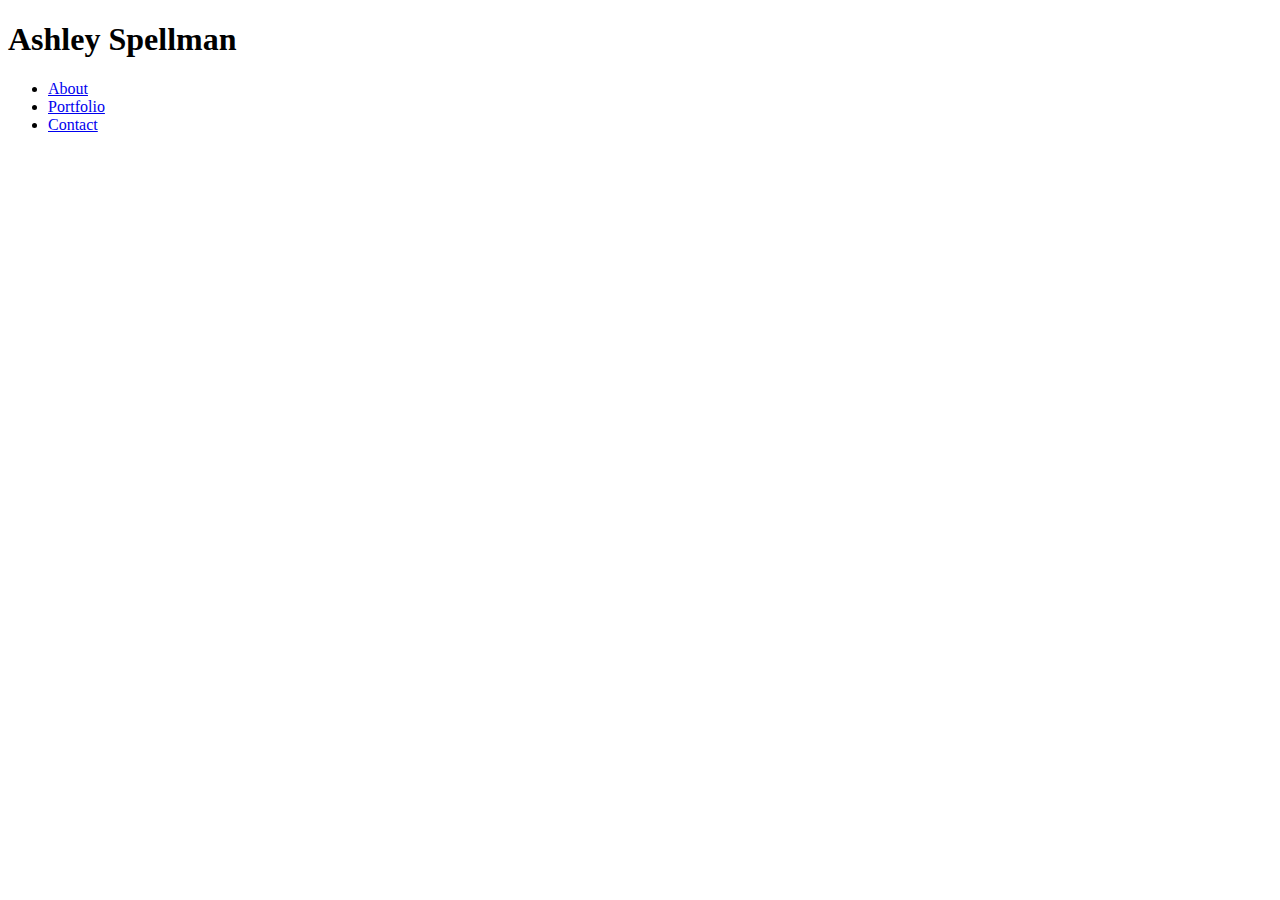
==== index.html @ f2443ce3 "initial site files" ====
<!DOCTYPE html>
<html>
<head>
	<title>Ashley Spellman</title>
	<link rel="stylesheet" type="text/css" href="style.css">
</head>
<body>

<header>
	<h1 class="headbox">
		Ashley Spellman
	</h1>

	<ul class="nav">
		<li><a href="index.html">About</a></li>
		<li><a href="#">Portfolio</a></li>
		<li><a href="#">Contact</a></li>
	</ul>
	

</header>

<section class="container">
	
	<article class="box1">
		
	</article>

	<aside class="box2">
		
	</aside>
</section>

<footer></footer>

</body>
</html>
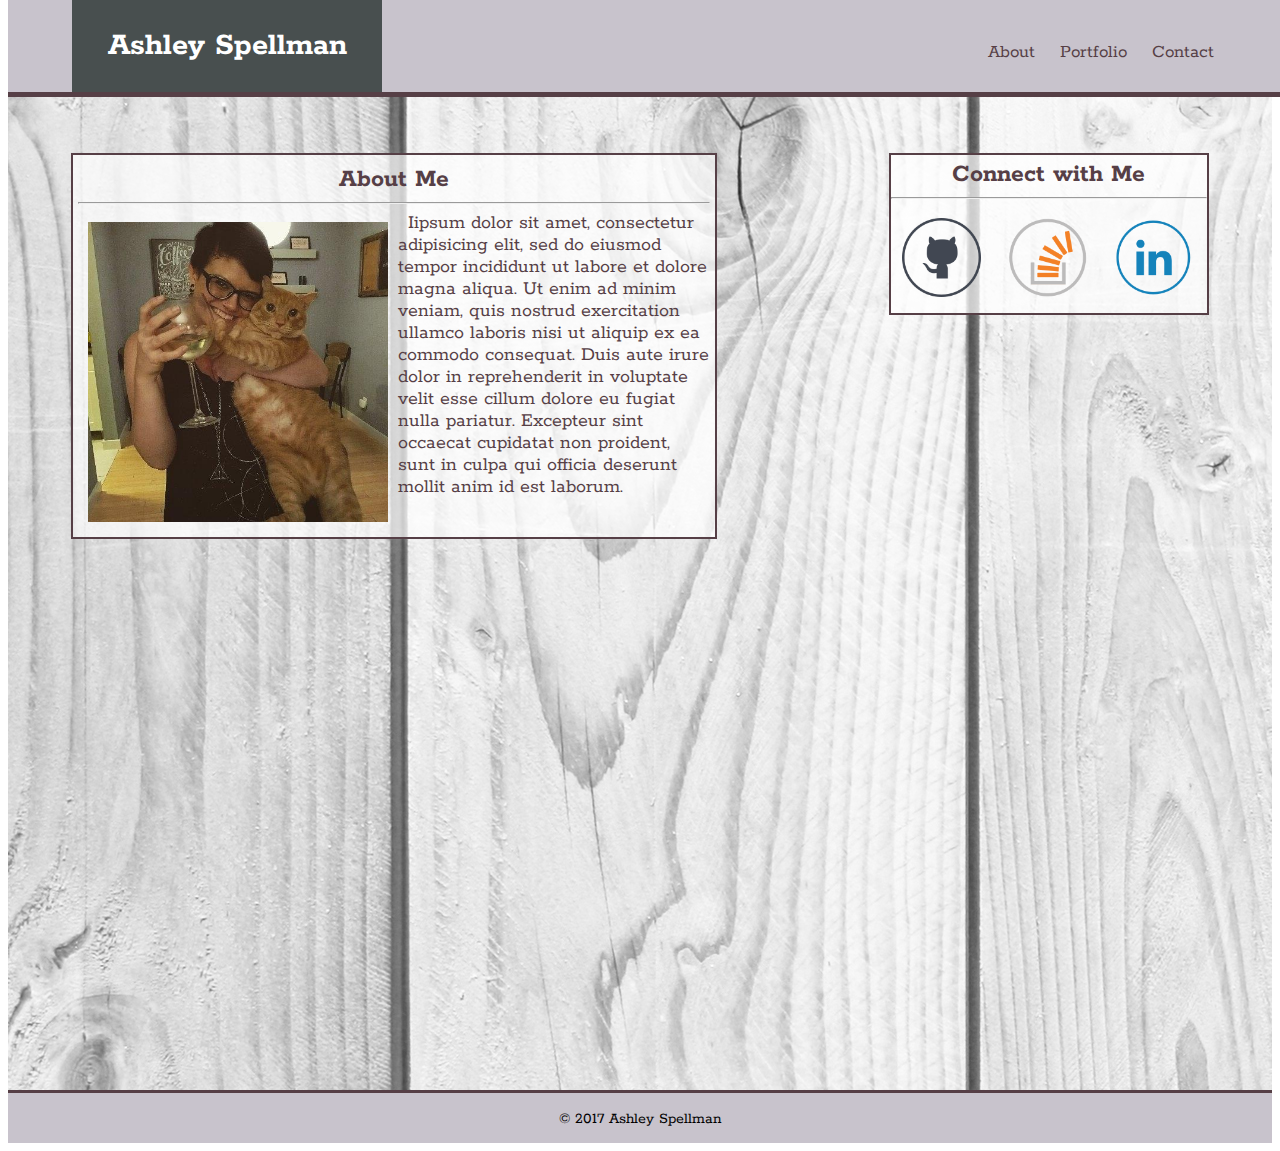
==== commit 1b41bab9: "Sunday night work" ====
--- a/index.html
+++ b/index.html
@@ -2,7 +2,8 @@
 <html>
 <head>
 	<title>Ashley Spellman</title>
-	<link rel="stylesheet" type="text/css" href="style.css">
+	<link rel="stylesheet" type="text/css" href="assets/css/style.css">
+	<link href="https://fonts.googleapis.com/css?family=Rokkitt:400,700" rel="stylesheet">
 </head>
 <body>
 
@@ -23,15 +24,30 @@
 <section class="container">
 	
 	<article class="box1">
+		<h1>About Me</h1>
+		<hr>
+		<img src="assets/images/me.jpg" alt="Ashley Spellman" id="profile-pic">
+		<p>Iipsum dolor sit amet, consectetur adipisicing elit, sed do eiusmod
+		tempor incididunt ut labore et dolore magna aliqua. Ut enim ad minim veniam,
+		quis nostrud exercitation ullamco laboris nisi ut aliquip ex ea commodo
+		consequat. Duis aute irure dolor in reprehenderit in voluptate velit esse
+		cillum dolore eu fugiat nulla pariatur. Excepteur sint occaecat cupidatat non
+		proident, sunt in culpa qui officia deserunt mollit anim id est laborum.</p>
 		
 	</article>
 
 	<aside class="box2">
-		
+		<h1>Connect with Me</h1>
+		<hr>
+		<a href="#"><img src="assets/images/github.png" alt="github" class="icon"></a>
+		<a href="#"><img src="assets/images/stackoverflow.png" alt="github" class="icon"></a>
+		<a href="#"><img src="assets/images/linkedin.png" alt="github" class="icon"></a>
 	</aside>
 </section>
 
-<footer></footer>
+<footer>
+	<p>&copy 2017 Ashley Spellman</p>
+</footer>
 
 </body>
 </html>--- a/assets/css/style.css
+++ b/assets/css/style.css
@@ -0,0 +1,140 @@
+* {
+	font-family: 'Rokkitt', serif;
+}
+
+header {
+	background-color: #c8c3cc;
+/*	height: 100px;*/
+	width:100%;
+	position: fixed;
+	top: 0px;
+	border-bottom: 5px solid #563f46;
+	overflow: hidden;
+}
+
+.headbox {
+/*	height: 46px;*/
+    width: 20%;
+    background-color: #484f4f;
+    color: white;
+    float: left;
+    margin-left: 5%;
+    position: fixed;
+    margin-top: 0px;
+    padding: 27px;
+    text-align: center;
+    font-size: 33px;
+    overflow: hidden;
+}
+
+.nav {
+	list-style: none;
+	float: right;
+	margin-right: 5%;
+	font-size: 19px;
+}
+
+.nav li {
+	display: inline-block;
+	padding: 10px;
+	color: #563f46;
+	margin-top: 5%;
+}
+
+.nav li a:link, .nav li a:visited {
+	color: #563f46;
+	text-decoration: none;
+}
+
+.nav li a:hover {
+	color: #563f46;
+	font-weight: bold;
+}
+
+.nav li a:active {
+	color: #563f46;
+	font-weight: bold;
+	background-color:#8ca3a3;
+	border: 1px solid #563f46;
+}
+
+
+
+.container {
+	background: url('../images/wood.jpg') no-repeat;
+	background-size: 100%
+	width: 100%;
+	height: 1000px;
+	margin: auto;
+	margin-top: 90px;
+
+}
+
+.box1 {
+	width: 50%;
+/*	height: 300px;*/
+	border: 2px solid #563f46;
+	float: left;
+	margin: 5%;
+	background-color: rgba(255,255,255,0.7);
+	color: #563f46;
+	padding: 5px;
+}
+
+.box1 h1 {
+	margin: 0px auto;
+	text-align: center;
+	font-size: 26px;
+	margin-top:5px;
+}
+
+#profile-pic {
+	height: 300px;
+	width: 300px;
+	display: inline;
+	float: left;
+	padding: 10px;
+}
+
+.box1 p {
+	display: inline;
+	font-size: 20px;
+	padding: 10px;
+}
+
+.box2 {
+	width: 25%;
+/*	height: 200px;*/
+	border: 2px solid #563f46;
+	float: right;
+	background-color: rgba(255,255,255,0.7);
+	color: #563f46;
+	float: right;
+	margin: 5%;
+}
+
+.box2 h1 {
+	margin: 0px auto;
+	text-align: center;
+	font-size: 26px;
+	margin-top: 5px;
+}
+
+.icon {
+	display: inline: block;
+	width: 25%;
+	margin: 3.5%;
+}
+
+footer {
+	background-color: #c8c3cc;
+	height: 50px;
+	width: 100%;
+	border-top: 3px solid #563f46;
+}
+
+footer p{
+	margin: 0px auto;
+	text-align: center;
+	padding-top: 17px;
+}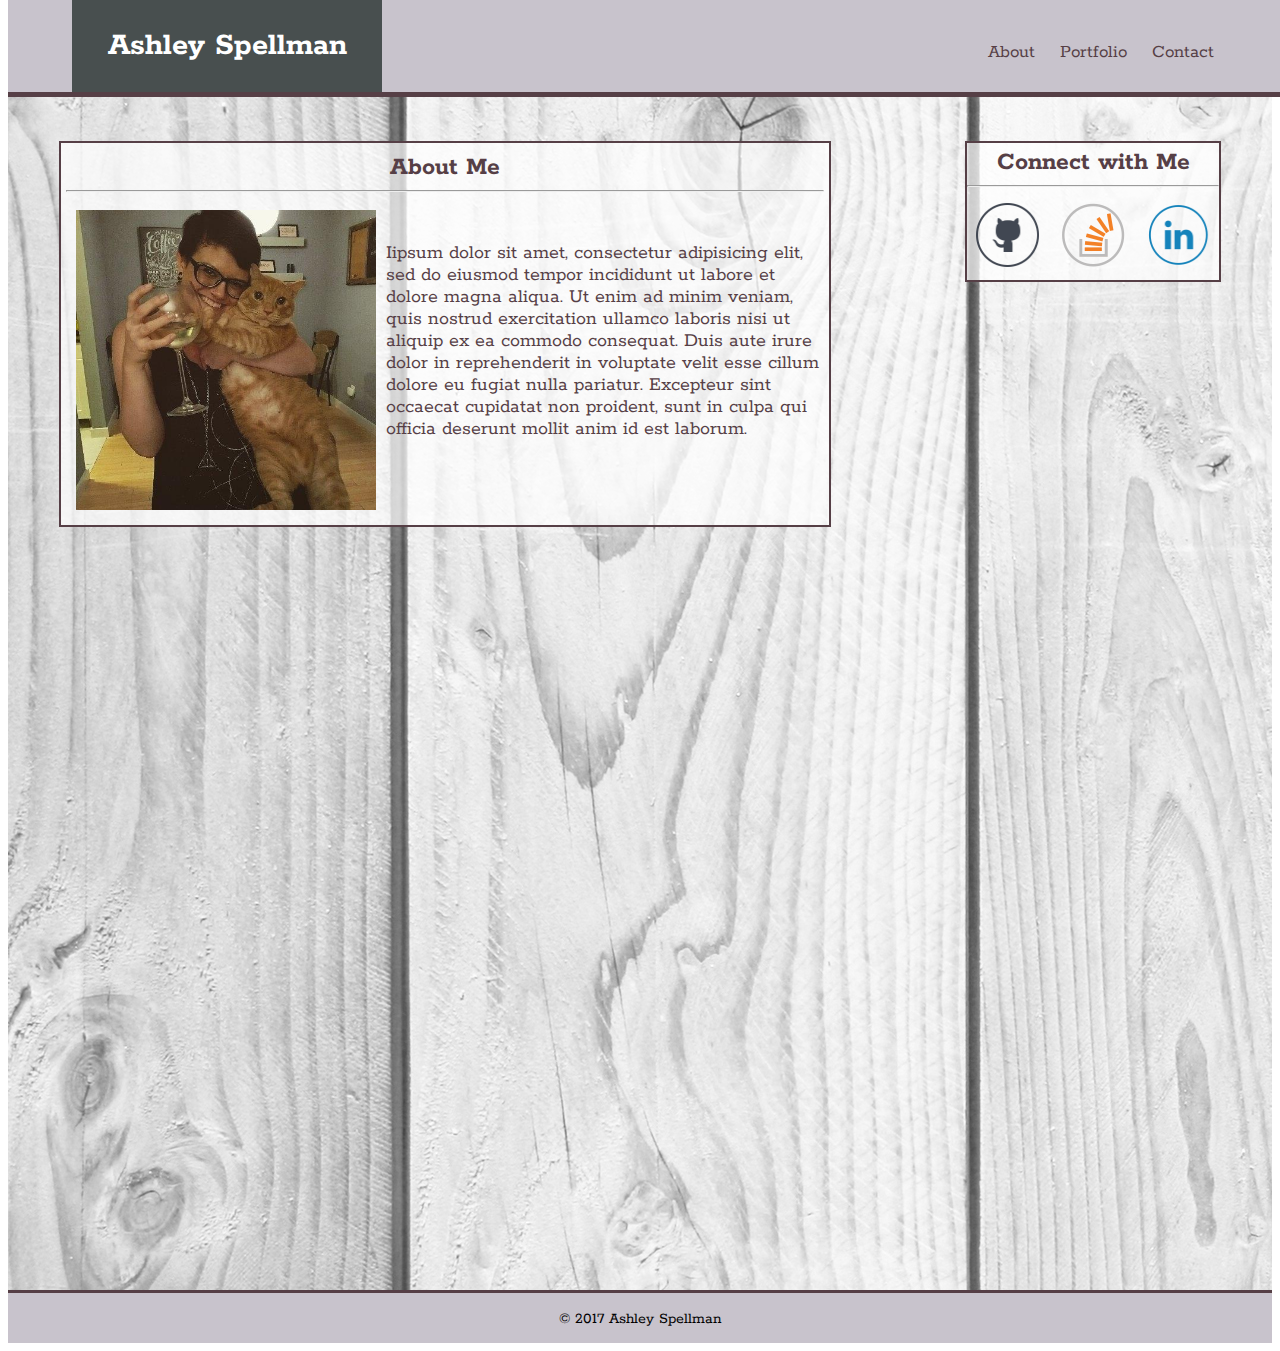
==== commit d49abd34: "Second Sunday push" ====
--- a/index.html
+++ b/index.html
@@ -8,14 +8,14 @@
 <body>
 
 <header>
-	<h1 class="headbox">
+	<a href="index.html"><h1 class="headbox">
 		Ashley Spellman
-	</h1>
+	</h1></a>
 
 	<ul class="nav">
 		<li><a href="index.html">About</a></li>
-		<li><a href="#">Portfolio</a></li>
-		<li><a href="#">Contact</a></li>
+		<li><a href="portfolio.html">Portfolio</a></li>
+		<li><a href="contact.html">Contact</a></li>
 	</ul>
 	
 
@@ -27,7 +27,7 @@
 		<h1>About Me</h1>
 		<hr>
 		<img src="assets/images/me.jpg" alt="Ashley Spellman" id="profile-pic">
-		<p>Iipsum dolor sit amet, consectetur adipisicing elit, sed do eiusmod
+		<p class="bio">Iipsum dolor sit amet, consectetur adipisicing elit, sed do eiusmod
 		tempor incididunt ut labore et dolore magna aliqua. Ut enim ad minim veniam,
 		quis nostrud exercitation ullamco laboris nisi ut aliquip ex ea commodo
 		consequat. Duis aute irure dolor in reprehenderit in voluptate velit esse
--- a/assets/css/style.css
+++ b/assets/css/style.css
@@ -39,6 +39,7 @@
 	padding: 10px;
 	color: #563f46;
 	margin-top: 5%;
+/*	border: 2px solid black;*/
 }
 
 .nav li a:link, .nav li a:visited {
@@ -64,18 +65,18 @@
 	background: url('../images/wood.jpg') no-repeat;
 	background-size: 100%
 	width: 100%;
-	height: 1000px;
+	height: 1200px;
 	margin: auto;
 	margin-top: 90px;
 
 }
 
 .box1 {
-	width: 50%;
+	width: 60%;
 /*	height: 300px;*/
 	border: 2px solid #563f46;
 	float: left;
-	margin: 5%;
+	margin: 4%;
 	background-color: rgba(255,255,255,0.7);
 	color: #563f46;
 	padding: 5px;
@@ -96,21 +97,20 @@
 	padding: 10px;
 }
 
-.box1 p {
-	display: inline;
+.box1 .bio {
 	font-size: 20px;
-	padding: 10px;
+	margin-top: 50px;
 }
 
 .box2 {
-	width: 25%;
+	width: 20%;
 /*	height: 200px;*/
 	border: 2px solid #563f46;
 	float: right;
 	background-color: rgba(255,255,255,0.7);
 	color: #563f46;
 	float: right;
-	margin: 5%;
+	margin: 4%;
 }
 
 .box2 h1 {
@@ -137,4 +137,39 @@
 	margin: 0px auto;
 	text-align: center;
 	padding-top: 17px;
+}
+
+/*CONTACT PAGE*/
+
+.contact {
+	display: block;
+}
+
+form {
+	padding-left: 5%;
+}
+
+.form-font{
+	font-size: 20px;
+}
+
+form p {
+	display: block;
+}
+
+form button {
+	background-color: #563f46;
+	color: white;
+	padding: 15px;
+	margin: 5px;
+}
+
+
+/*CONTACT*/
+
+.portfolio-pic {
+	width: 75%;
+	margin: 0px auto;
+	display: block;
+	margin-bottom: 20px;
 }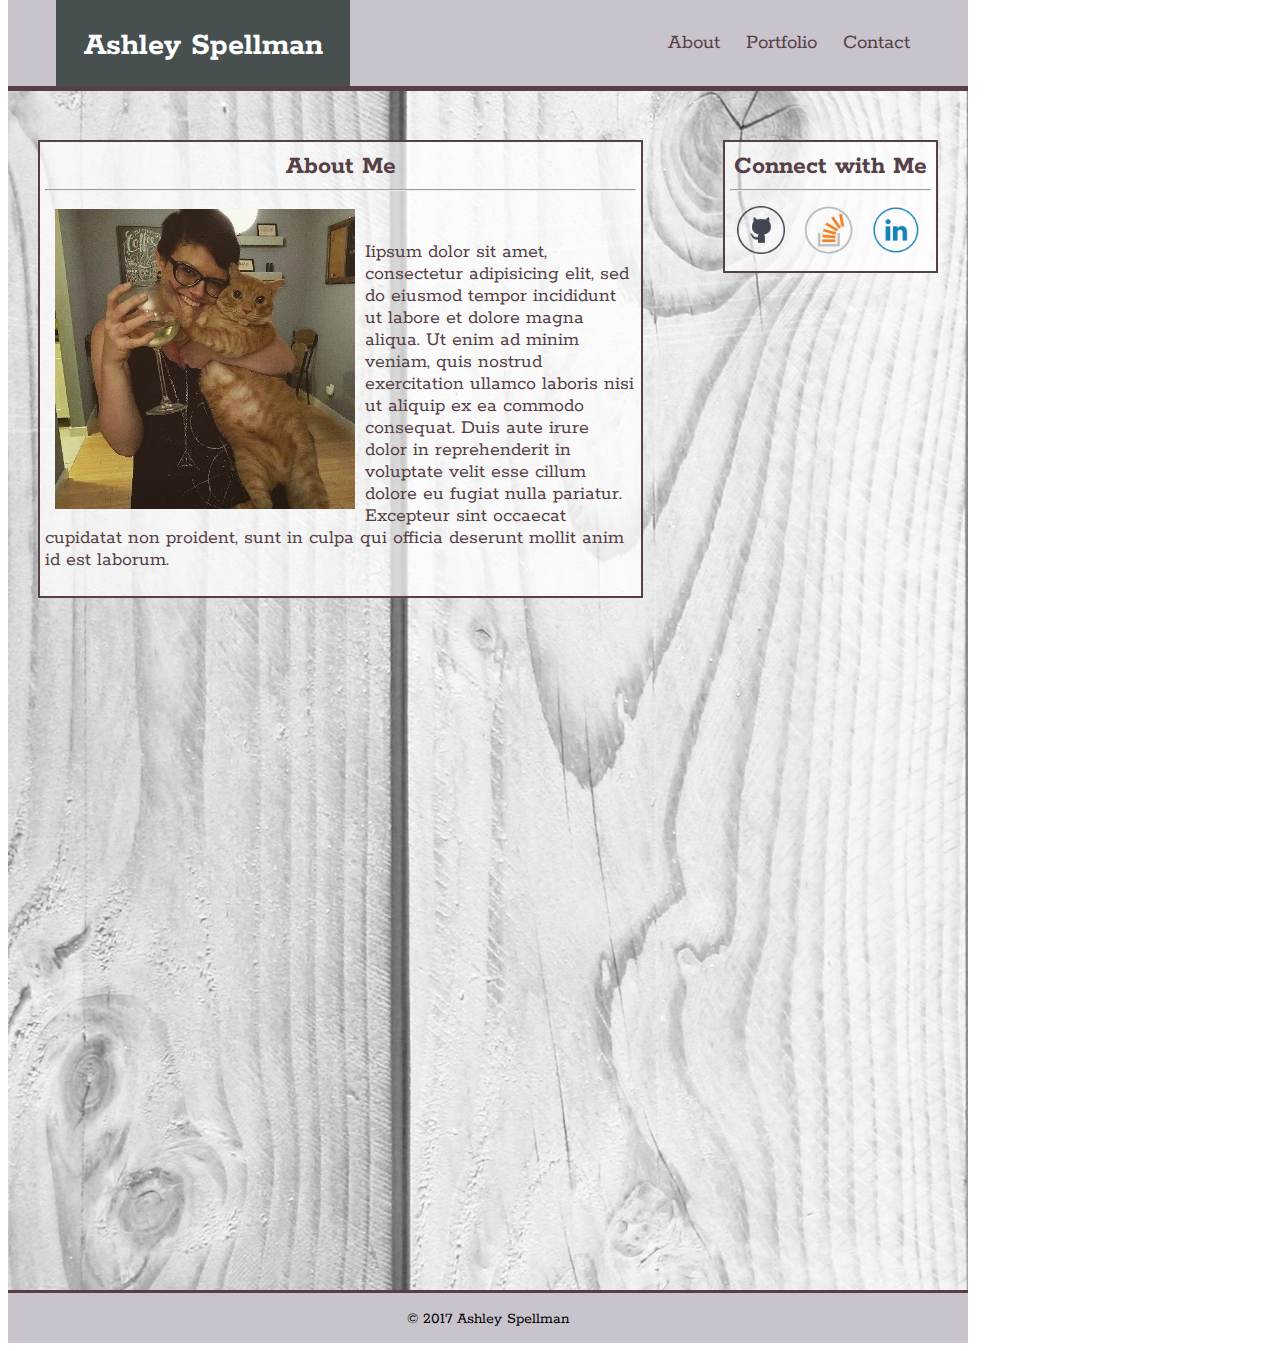
==== commit 98b2d665: "Small changes from Wed/Thurs" ====
--- a/index.html
+++ b/index.html
@@ -2,6 +2,7 @@
 <html>
 <head>
 	<title>Ashley Spellman</title>
+	<link rel="stylesheet" type="text/css" href="reset.css">
 	<link rel="stylesheet" type="text/css" href="assets/css/style.css">
 	<link href="https://fonts.googleapis.com/css?family=Rokkitt:400,700" rel="stylesheet">
 </head>
--- a/assets/css/style.css
+++ b/assets/css/style.css
@@ -2,10 +2,13 @@
 	font-family: 'Rokkitt', serif;
 }
 
+body {
+	width:960px;
+}
+
 header {
 	background-color: #c8c3cc;
-/*	height: 100px;*/
-	width:100%;
+	width:960px;
 	position: fixed;
 	top: 0px;
 	border-bottom: 5px solid #563f46;
@@ -13,33 +16,31 @@
 }
 
 .headbox {
-/*	height: 46px;*/
-    width: 20%;
+    width: 25%;
     background-color: #484f4f;
     color: white;
     float: left;
     margin-left: 5%;
-    position: fixed;
     margin-top: 0px;
     padding: 27px;
     text-align: center;
     font-size: 33px;
     overflow: hidden;
+    position: absolute;
+    height: 100%;
 }
 
 .nav {
 	list-style: none;
 	float: right;
 	margin-right: 5%;
-	font-size: 19px;
+	font-size: 21px;
 }
 
 .nav li {
 	display: inline-block;
 	padding: 10px;
 	color: #563f46;
-	margin-top: 5%;
-/*	border: 2px solid black;*/
 }
 
 .nav li a:link, .nav li a:visited {
@@ -63,23 +64,20 @@
 
 .container {
 	background: url('../images/wood.jpg') no-repeat;
-	background-size: 100%
 	width: 100%;
 	height: 1200px;
-	margin: auto;
 	margin-top: 90px;
 
 }
 
 .box1 {
-	width: 60%;
-/*	height: 300px;*/
+	width: 591px;
 	border: 2px solid #563f46;
 	float: left;
-	margin: 4%;
 	background-color: rgba(255,255,255,0.7);
 	color: #563f46;
 	padding: 5px;
+	margin:50px 15px 0 30px;
 }
 
 .box1 h1 {
@@ -103,14 +101,13 @@
 }
 
 .box2 {
-	width: 20%;
-/*	height: 200px;*/
+	width: 201px;
 	border: 2px solid #563f46;
-	float: right;
 	background-color: rgba(255,255,255,0.7);
 	color: #563f46;
 	float: right;
-	margin: 4%;
+	margin: 50px 30px 0 15px;
+	padding: 5px;
 }
 
 .box2 h1 {
@@ -121,8 +118,7 @@
 }
 
 .icon {
-	display: inline: block;
-	width: 25%;
+	width: 24%;
 	margin: 3.5%;
 }
 
@@ -164,12 +160,29 @@
 	margin: 5px;
 }
 
+a span {
+	background-color: rgba(140,163,163,0.9);
+	color: white;
+    bottom: 516px;
+    left: 55px;
+    width: 268px;
+    text-align: center;
+}
 
-/*CONTACT*/
+
+/*PORTFOLIO*/
+
+td {
+	width: 25%;
+	height: 300px;
+}
 
 .portfolio-pic {
-	width: 75%;
-	margin: 0px auto;
-	display: block;
-	margin-bottom: 20px;
+	margin: 7px;
+	height: 67%;
+
+}
+
+a span {
+	position: absolute;
 }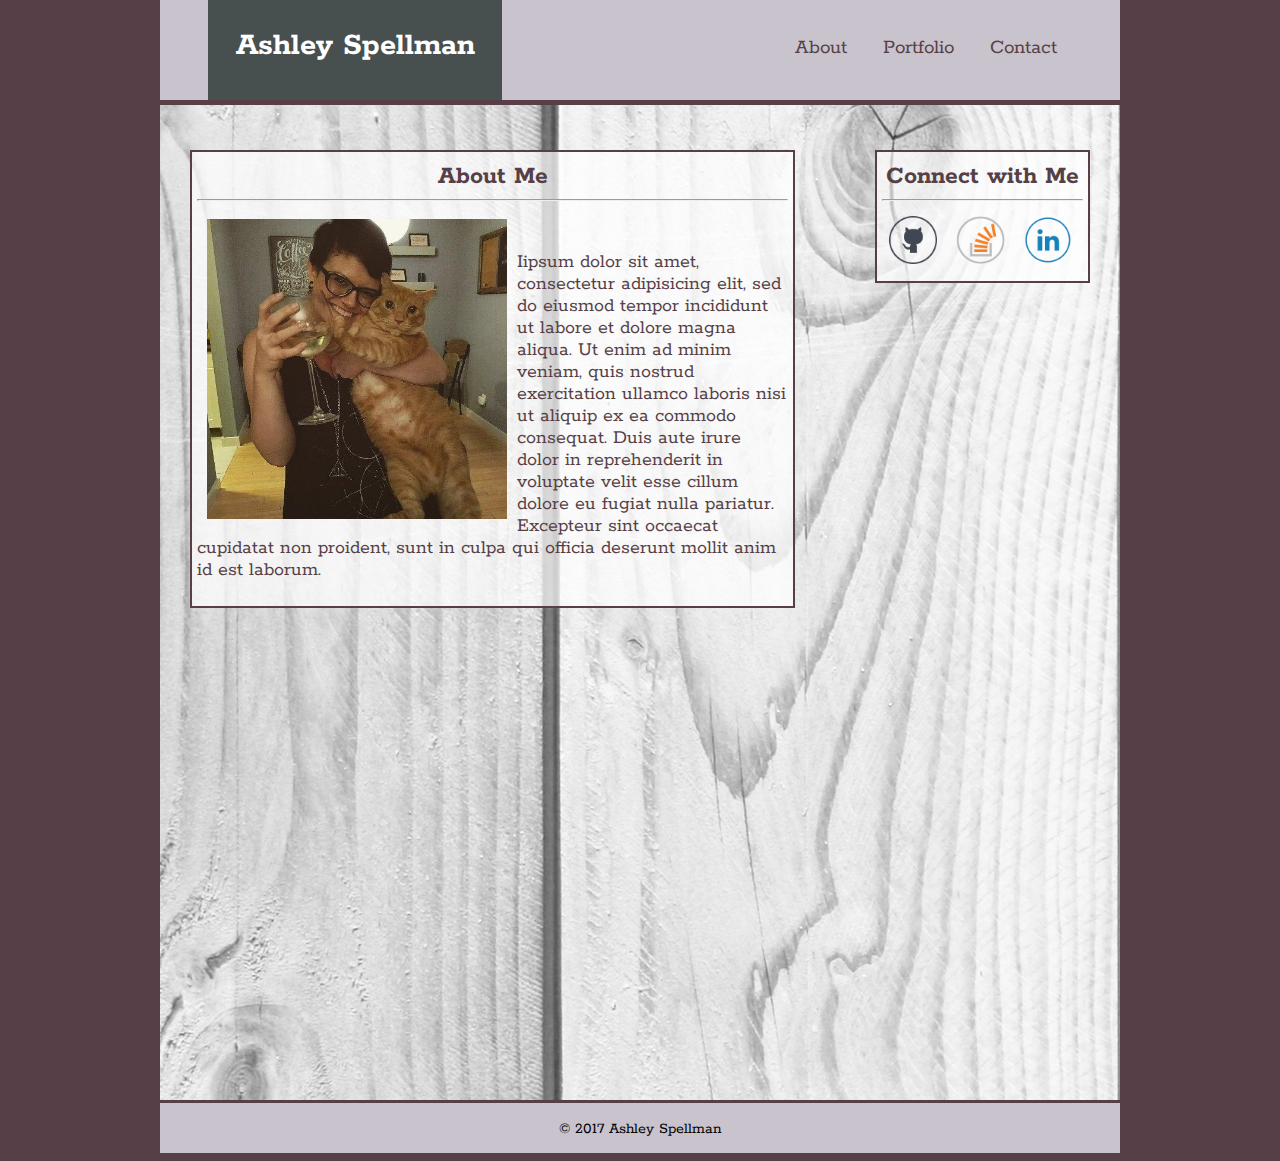
==== commit c4460cb1: "Friday Night Updates" ====
--- a/index.html
+++ b/index.html
@@ -7,6 +7,8 @@
 	<link href="https://fonts.googleapis.com/css?family=Rokkitt:400,700" rel="stylesheet">
 </head>
 <body>
+
+<div class="content">
 
 <header>
 	<a href="index.html"><h1 class="headbox">
@@ -21,6 +23,7 @@
 	
 
 </header>
+
 
 <section class="container">
 	
@@ -50,5 +53,6 @@
 	<p>&copy 2017 Ashley Spellman</p>
 </footer>
 
+</div>
 </body>
 </html>--- a/assets/css/style.css
+++ b/assets/css/style.css
@@ -3,19 +3,27 @@
 }
 
 body {
+	background-color: #563f46;
+}
+
+.content {
 	width:960px;
+	margin: 0px auto;
 }
 
 header {
 	background-color: #c8c3cc;
+	height: 100px;
 	width:960px;
 	position: fixed;
 	top: 0px;
 	border-bottom: 5px solid #563f46;
 	overflow: hidden;
+	z-index: 20;
 }
 
 .headbox {
+    width: 20%;
     width: 25%;
     background-color: #484f4f;
     color: white;
@@ -26,8 +34,13 @@
     text-align: center;
     font-size: 33px;
     overflow: hidden;
+    position: relative;
     position: absolute;
     height: 100%;
+}
+
+header h1 {
+	margin-top: 0px;
 }
 
 .nav {
@@ -39,8 +52,10 @@
 
 .nav li {
 	display: inline-block;
-	padding: 10px;
-	color: #563f46;
+	padding: 15px;
+	color: #563f46;
+	margin-top: 0px;
+
 }
 
 .nav li a:link, .nav li a:visited {
@@ -56,8 +71,6 @@
 .nav li a:active {
 	color: #563f46;
 	font-weight: bold;
-	background-color:#8ca3a3;
-	border: 1px solid #563f46;
 }
 
 
@@ -65,9 +78,9 @@
 .container {
 	background: url('../images/wood.jpg') no-repeat;
 	width: 100%;
-	height: 1200px;
-	margin-top: 90px;
-
+	height: 1000px;
+	margin: auto;
+	margin-top: 100px;
 }
 
 .box1 {
@@ -77,7 +90,7 @@
 	background-color: rgba(255,255,255,0.7);
 	color: #563f46;
 	padding: 5px;
-	margin:50px 15px 0 30px;
+	margin:50px 15px 0 30px
 }
 
 .box1 h1 {
@@ -172,7 +185,7 @@
 
 /*PORTFOLIO*/
 
-td {
+/*td {
 	width: 25%;
 	height: 300px;
 }
@@ -185,4 +198,34 @@
 
 a span {
 	position: absolute;
+}*/
+
+.portfolio-container {
+	display: flex;
+	flex-direction: row;
+	flex-wrap: wrap;
+	justify-content: space-around;
+	align-content: space-around;
+	margin-top: 40px;
+}
+
+.portfolio-pic {
+	height: 100%;
+	width: 260px;
+	padding: 2px;
+	text-decoration: none;
+}
+
+
+.portfolio-pic p{
+    position: relative;
+    bottom: 60px;
+    background-color: rgba(140,163,163, 0.9);
+    color: white;
+    font-size: 25px;
+    padding: 2px;
+    margin: 2px;
+    width: 98%;
+    text-align: center;
+    z-index: 1;
 }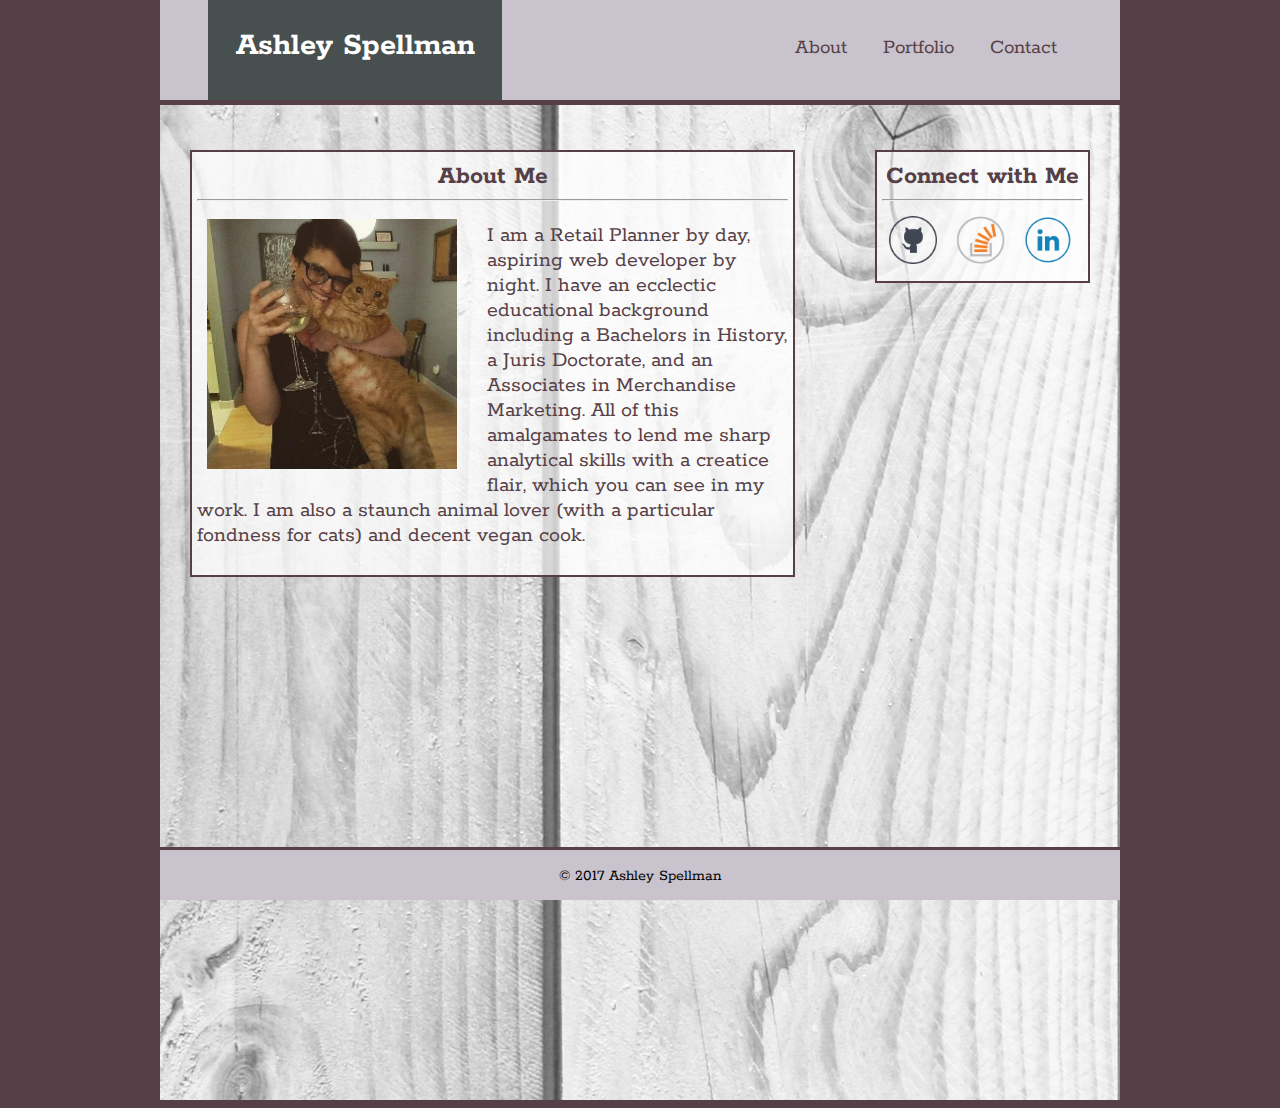
==== commit 82d81c7f: "formatting changes" ====
--- a/index.html
+++ b/index.html
@@ -1,58 +1,52 @@
 <!DOCTYPE html>
 <html>
-<head>
-	<title>Ashley Spellman</title>
-	<link rel="stylesheet" type="text/css" href="reset.css">
-	<link rel="stylesheet" type="text/css" href="assets/css/style.css">
-	<link href="https://fonts.googleapis.com/css?family=Rokkitt:400,700" rel="stylesheet">
-</head>
-<body>
+	<head>
+		<title>Ashley Spellman</title>
+		<link rel="stylesheet" type="text/css" href="reset.css">
+		<link rel="stylesheet" type="text/css" href="assets/css/style.css">
+		<link href="https://fonts.googleapis.com/css?family=Rokkitt:400,700" rel="stylesheet">
+	</head>
+	<body>
 
-<div class="content">
+		<div class="content">
 
-<header>
-	<a href="index.html"><h1 class="headbox">
-		Ashley Spellman
-	</h1></a>
+			<header>
+				<a href="index.html"><h1 class="headbox">
+					Ashley Spellman
+				</h1></a>
 
-	<ul class="nav">
-		<li><a href="index.html">About</a></li>
-		<li><a href="portfolio.html">Portfolio</a></li>
-		<li><a href="contact.html">Contact</a></li>
-	</ul>
-	
+				<ul class="nav">
+					<li><a href="index.html">About</a></li>
+					<li><a href="portfolio.html">Portfolio</a></li>
+					<li><a href="contact.html">Contact</a></li>
+				</ul>
+			</header>
 
-</header>
+			<section class="container">
+				
+				<article class="box1">
+					<h1>About Me</h1>
+					<hr>
+					<img src="assets/images/me.jpg" alt="Ashley Spellman" id="profile-pic">
+					<p class="bio">I am a Retail Planner by day, aspiring web developer by night. I have an ecclectic educational background including a Bachelors in History, a Juris Doctorate, and an Associates in Merchandise Marketing. All of this amalgamates to lend me sharp analytical skills with a creatice flair, which you can see in my work. I am also a staunch animal lover (with a particular fondness for cats) and decent vegan cook.</p>
+					
+				</article>
 
+				<aside class="box2">
+					<h1>Connect with Me</h1>
+					<hr>
+					<a href="https://github.com/akspellm" target="blank"><img src="assets/images/github.png" alt="github" class="icon"></a>
 
-<section class="container">
-	
-	<article class="box1">
-		<h1>About Me</h1>
-		<hr>
-		<img src="assets/images/me.jpg" alt="Ashley Spellman" id="profile-pic">
-		<p class="bio">Iipsum dolor sit amet, consectetur adipisicing elit, sed do eiusmod
-		tempor incididunt ut labore et dolore magna aliqua. Ut enim ad minim veniam,
-		quis nostrud exercitation ullamco laboris nisi ut aliquip ex ea commodo
-		consequat. Duis aute irure dolor in reprehenderit in voluptate velit esse
-		cillum dolore eu fugiat nulla pariatur. Excepteur sint occaecat cupidatat non
-		proident, sunt in culpa qui officia deserunt mollit anim id est laborum.</p>
-		
-	</article>
+					<a href="https://stackoverflow.com/users/story/8486563#" target="blank"><img src="assets/images/stackoverflow.png" alt="github" class="icon"></a>
+					
+					<a href="https://www.linkedin.com/in/ashleyspellman/" target="blank"><img src="assets/images/linkedin.png" alt="github" class="icon"></a>
+				</aside>
+			</section>
 
-	<aside class="box2">
-		<h1>Connect with Me</h1>
-		<hr>
-		<a href="#"><img src="assets/images/github.png" alt="github" class="icon"></a>
-		<a href="#"><img src="assets/images/stackoverflow.png" alt="github" class="icon"></a>
-		<a href="#"><img src="assets/images/linkedin.png" alt="github" class="icon"></a>
-	</aside>
-</section>
+			<footer>
+				<p>&copy 2017 Ashley Spellman</p>
+			</footer>
 
-<footer>
-	<p>&copy 2017 Ashley Spellman</p>
-</footer>
-
-</div>
-</body>
+		</div>
+	</body>
 </html>--- a/assets/css/style.css
+++ b/assets/css/style.css
@@ -1,15 +1,18 @@
+/*STYLES CONTENT/BACKGROUND*/
+
 * {
 	font-family: 'Rokkitt', serif;
 }
-
 body {
 	background-color: #563f46;
 }
-
 .content {
 	width:960px;
 	margin: 0px auto;
 }
+
+
+/*HEADER*/
 
 header {
 	background-color: #c8c3cc;
@@ -19,9 +22,7 @@
 	top: 0px;
 	border-bottom: 5px solid #563f46;
 	overflow: hidden;
-	z-index: 20;
-}
-
+	z-index: 20;}
 .headbox {
     width: 20%;
     width: 25%;
@@ -38,10 +39,12 @@
     position: absolute;
     height: 100%;
 }
-
 header h1 {
 	margin-top: 0px;
 }
+
+/*NAVBAR*/
+
 
 .nav {
 	list-style: none;
@@ -73,6 +76,8 @@
 	font-weight: bold;
 }
 
+
+/*MAIN CONTENT*/
 
 
 .container {
@@ -83,6 +88,8 @@
 	margin-top: 100px;
 }
 
+/*box setup*/
+
 .box1 {
 	width: 591px;
 	border: 2px solid #563f46;
@@ -92,7 +99,6 @@
 	padding: 5px;
 	margin:50px 15px 0 30px
 }
-
 .box1 h1 {
 	margin: 0px auto;
 	text-align: center;
@@ -100,18 +106,8 @@
 	margin-top:5px;
 }
 
-#profile-pic {
-	height: 300px;
-	width: 300px;
-	display: inline;
-	float: left;
-	padding: 10px;
-}
-
-.box1 .bio {
-	font-size: 20px;
-	margin-top: 50px;
-}
+
+/*SOCIAL MEDIA BOX*/
 
 .box2 {
 	width: 201px;
@@ -122,57 +118,71 @@
 	margin: 50px 30px 0 15px;
 	padding: 5px;
 }
-
 .box2 h1 {
 	margin: 0px auto;
 	text-align: center;
 	font-size: 26px;
 	margin-top: 5px;
 }
-
 .icon {
 	width: 24%;
 	margin: 3.5%;
 }
+
+
+/*FOOTER*/
 
 footer {
 	background-color: #c8c3cc;
 	height: 50px;
 	width: 100%;
 	border-top: 3px solid #563f46;
-}
-
+	position: fixed;
+	bottom: 0;
+	width: 960px;
+}
 footer p{
 	margin: 0px auto;
 	text-align: center;
 	padding-top: 17px;
 }
 
+
+/*PROFILE PAGE*/
+
+#profile-pic {
+	height: 250px;
+	width: 250px;
+	display: inline;
+	float: left;
+	padding: 10px;
+	margin-right: 20px
+}
+.box1 .bio {
+	font-size: 22px;
+}
+
+
 /*CONTACT PAGE*/
 
 .contact {
 	display: block;
 }
-
 form {
 	padding-left: 5%;
 }
-
 .form-font{
-	font-size: 20px;
-}
-
+	font-size: 22px;
+}
 form p {
 	display: block;
 }
-
 form button {
 	background-color: #563f46;
 	color: white;
 	padding: 15px;
 	margin: 5px;
 }
-
 a span {
 	background-color: rgba(140,163,163,0.9);
 	color: white;
@@ -185,20 +195,6 @@
 
 /*PORTFOLIO*/
 
-/*td {
-	width: 25%;
-	height: 300px;
-}
-
-.portfolio-pic {
-	margin: 7px;
-	height: 67%;
-
-}
-
-a span {
-	position: absolute;
-}*/
 
 .portfolio-container {
 	display: flex;
@@ -208,15 +204,12 @@
 	align-content: space-around;
 	margin-top: 40px;
 }
-
 .portfolio-pic {
 	height: 100%;
 	width: 260px;
 	padding: 2px;
 	text-decoration: none;
 }
-
-
 .portfolio-pic p{
     position: relative;
     bottom: 60px;
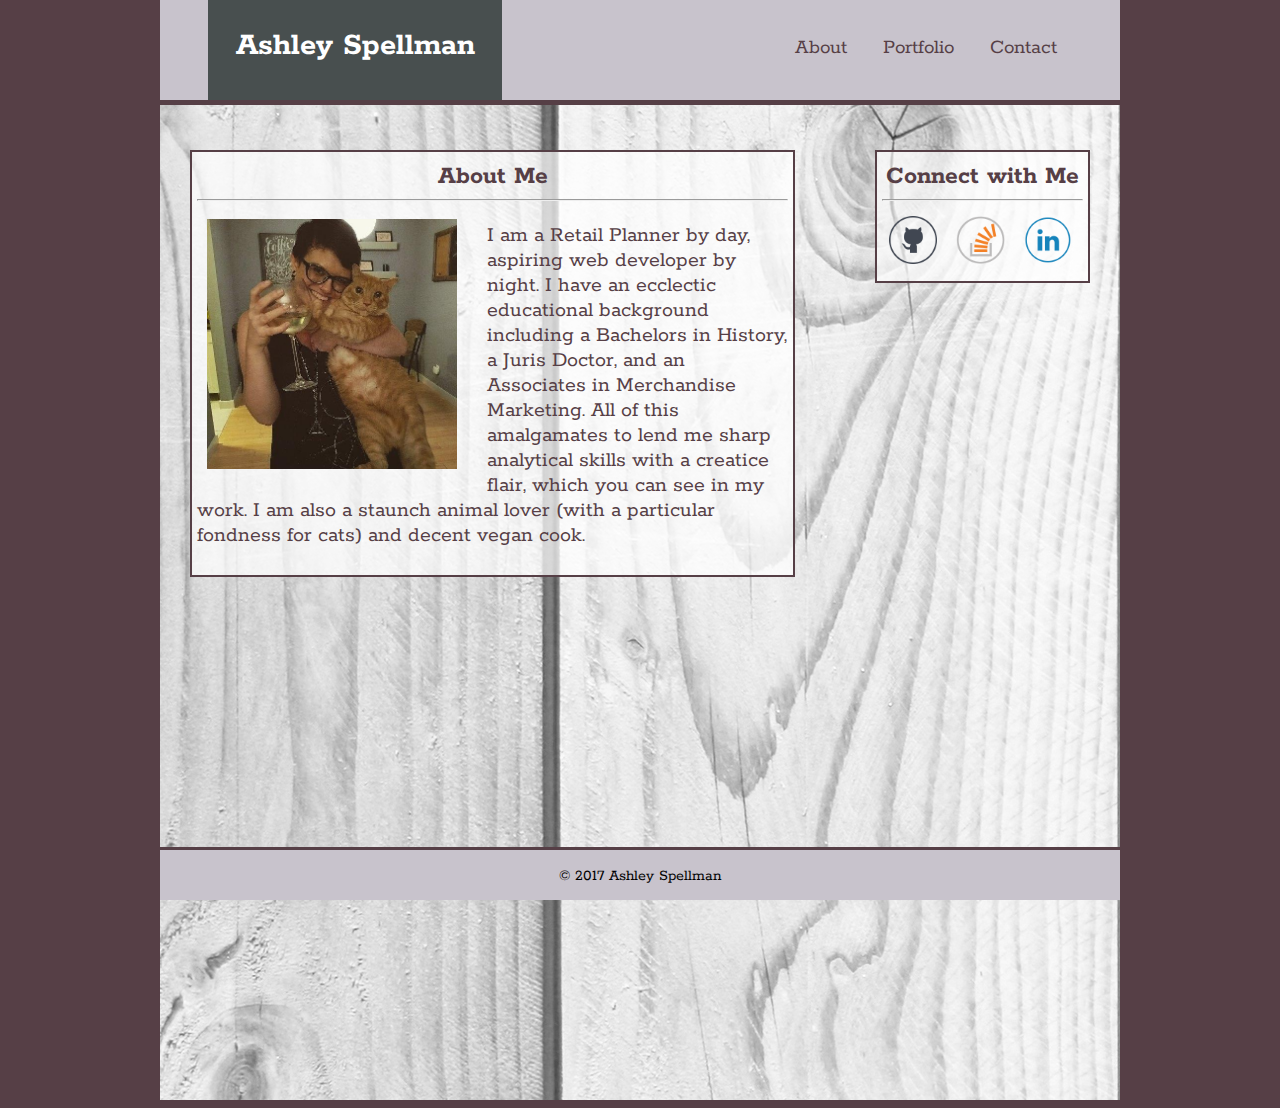
==== commit 85c04c5c: "bio change" ====
--- a/index.html
+++ b/index.html
@@ -28,7 +28,7 @@
 					<h1>About Me</h1>
 					<hr>
 					<img src="assets/images/me.jpg" alt="Ashley Spellman" id="profile-pic">
-					<p class="bio">I am a Retail Planner by day, aspiring web developer by night. I have an ecclectic educational background including a Bachelors in History, a Juris Doctorate, and an Associates in Merchandise Marketing. All of this amalgamates to lend me sharp analytical skills with a creatice flair, which you can see in my work. I am also a staunch animal lover (with a particular fondness for cats) and decent vegan cook.</p>
+					<p class="bio">I am a Retail Planner by day, aspiring web developer by night. I have an ecclectic educational background including a Bachelors in History, a Juris Doctor, and an Associates in Merchandise Marketing. All of this amalgamates to lend me sharp analytical skills with a creatice flair, which you can see in my work. I am also a staunch animal lover (with a particular fondness for cats) and decent vegan cook.</p>
 					
 				</article>
 
